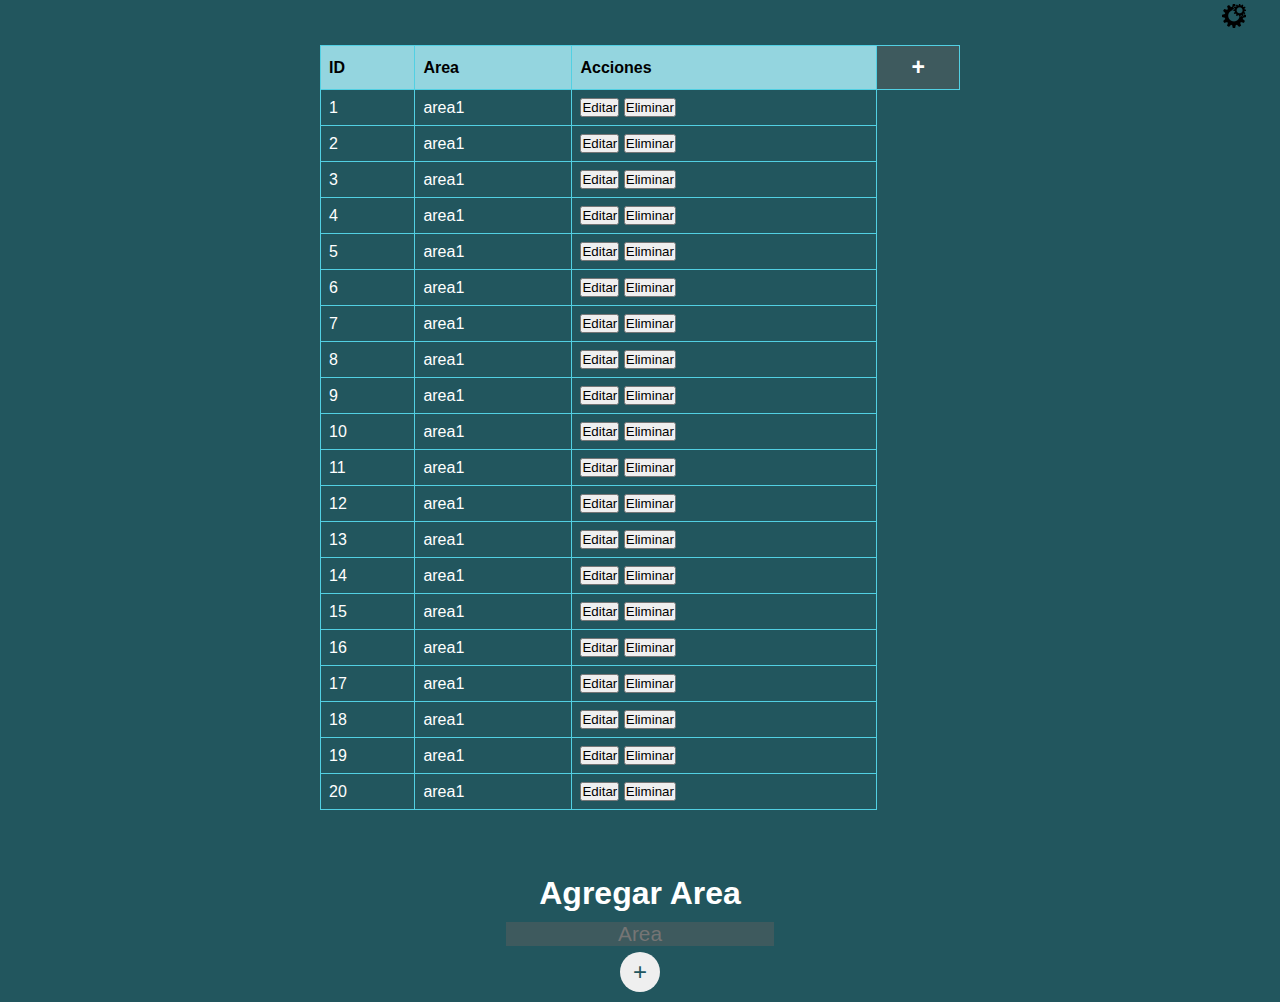
==== areas.html @ 71810e59 "control de area" ====
<!DOCTYPE html>
<html lang="en">
<head>
    <meta charset="UTF-8">
    <meta name="viewport" content="width=device-width, initial-scale=1.0">
    <link rel="stylesheet" href="./app/css/main.css">
    <title>Document</title>
</head>
<body>
    <main>
        <a href="./index.html"><img src="./app/img/icons8-logo-32.png" alt="" class="logo"></a>  
        <div id="tableOfficeContainer" class="tableOfficeContainer"></div>
        <div id="editOfficeFormContainer" class="editOfficeFormContainer"></div>
        <div id="addOfficeFormContainer" class="addOfficeFormContainer"></div>
    </main>
    <script type="module" src="./app/app.js"></script>
</body>
</html>
---- app/css/main.css ----
@import url(./imports/calls.css);
@import url(./imports/index.css);
@import url(./imports/toner-delivery.css);
@import url(./imports/stock.css);
@import url(./imports/areas.css);

:root{
    --color1: #3E5A5E;
    --color2: #52D0E3;
    --color3: #94D5DF;
    --color4: #22565E;
    --color5: #71A3AB;
}
*{
    margin: 0;
    padding: 0;
}
body{
    font-family: 'Lucida Sans', 'Lucida Sans Regular', 'Lucida Grande', 'Lucida Sans Unicode', Geneva, Verdana, sans-serif;
    background-color: var(--color4);
}
.logo{
    position: absolute;
    top: 0px;
    right: 30px;
}
h1{
    margin-top: 10rem;
    color: white;
    text-align: center;
    font-size: 5em;
}
h3{
    color: white;
    text-align: center;
    font-size: 2em;
}
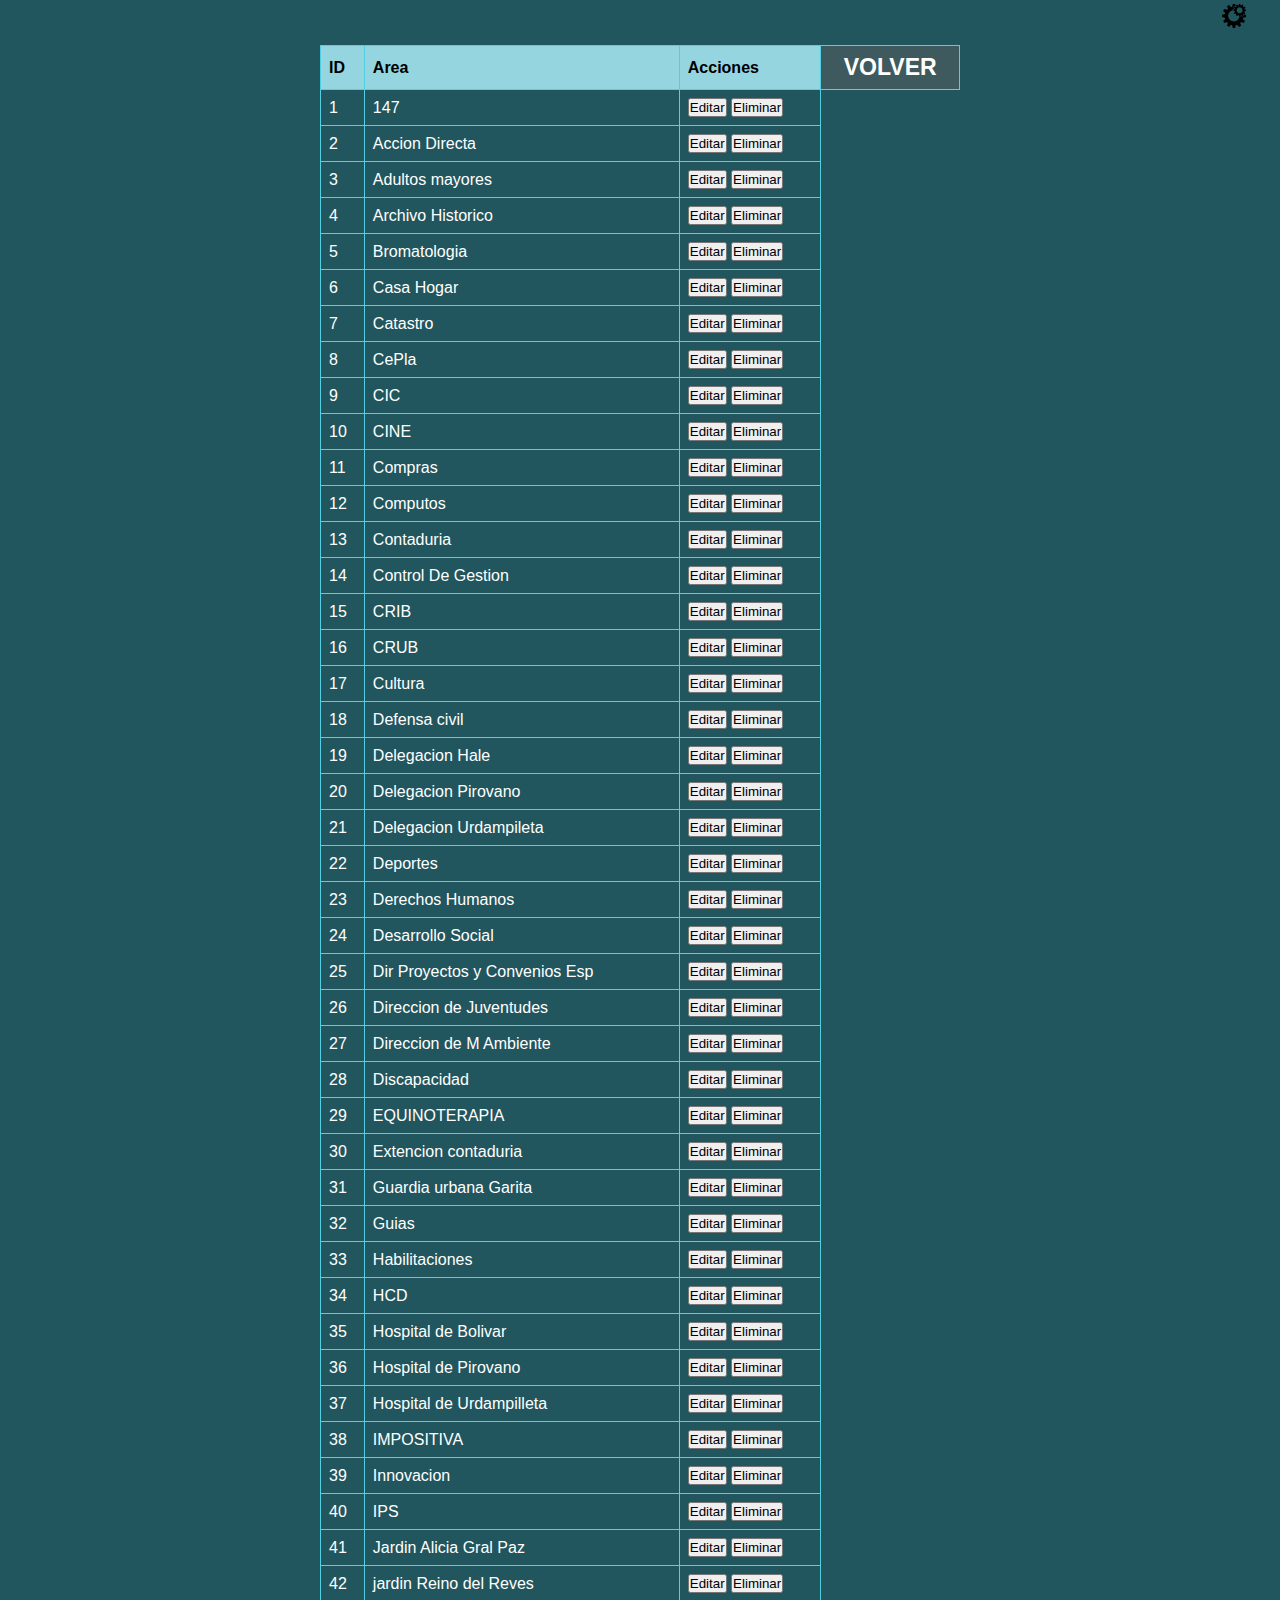
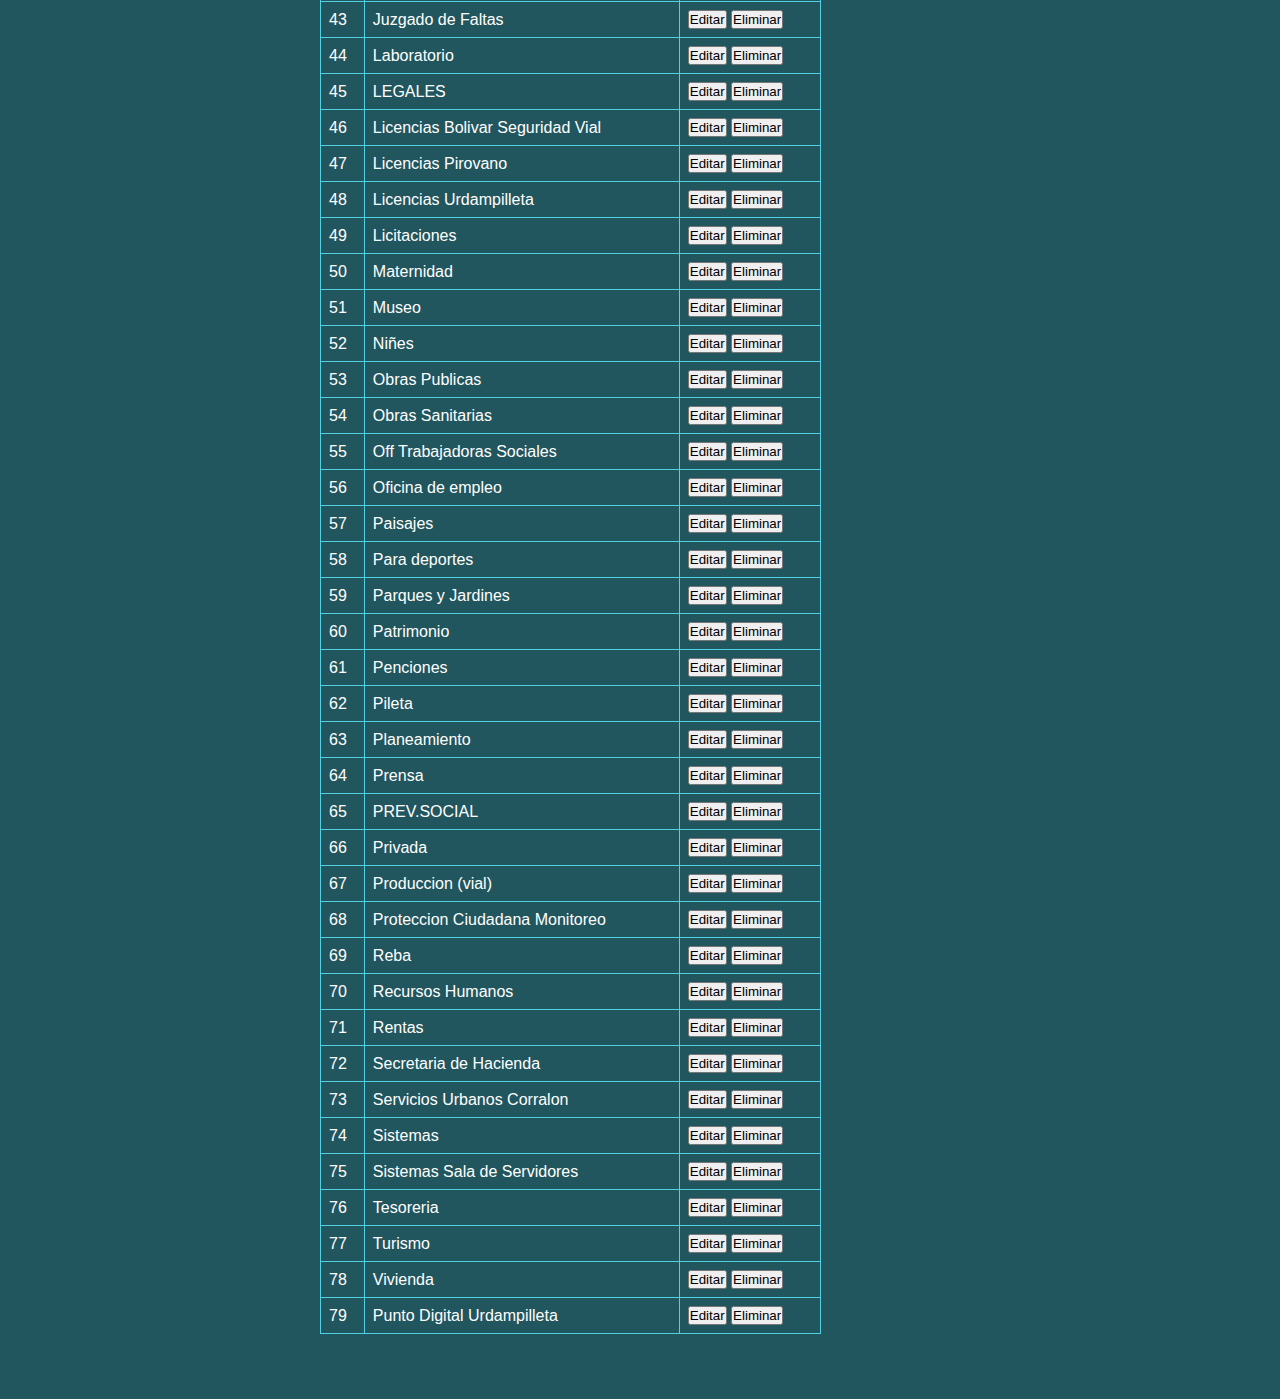
==== commit fefe7a03: "reutilizacion de codigo" ====
--- a/areas.html
+++ b/areas.html
@@ -4,7 +4,7 @@
     <meta charset="UTF-8">
     <meta name="viewport" content="width=device-width, initial-scale=1.0">
     <link rel="stylesheet" href="./app/css/main.css">
-    <title>Document</title>
+    <title>Sistemas</title>
 </head>
 <body>
     <main>
--- a/app/css/main.css
+++ b/app/css/main.css
@@ -1,9 +1,9 @@
 @import url(./imports/calls.css);
 @import url(./imports/index.css);
-@import url(./imports/toner-delivery.css);
 @import url(./imports/stock.css);
 @import url(./imports/areas.css);
-
+@import url(./imports/pedidoToner.css);
+@import url(./imports/orderGernerator.css);
 :root{
     --color1: #3E5A5E;
     --color2: #52D0E3;
@@ -28,10 +28,46 @@
     margin-top: 10rem;
     color: white;
     text-align: center;
-    font-size: 5em;
+    font-size: 3em;
 }
 h3{
     color: white;
     text-align: center;
     font-size: 2em;
 }
+table {
+  width: 100%;
+  border-collapse: collapse;
+  margin-bottom: 20px;
+}
+
+th, td {
+  border: 1px solid var(--color2);
+  padding: 8px;
+  text-align: left;
+}
+
+th {
+  background-color: var(--color3);
+}
+td{
+  color: white;
+}
+::-webkit-scrollbar {
+    width: 10px; 
+  }
+  
+  ::-webkit-scrollbar-track {
+    background: var(--color4); 
+  }
+  
+  ::-webkit-scrollbar-thumb {
+    background: var(--color2); 
+  }
+  
+  ::-webkit-scrollbar-thumb:hover {
+    background: var(--color3);
+   
+  }
+  
+  